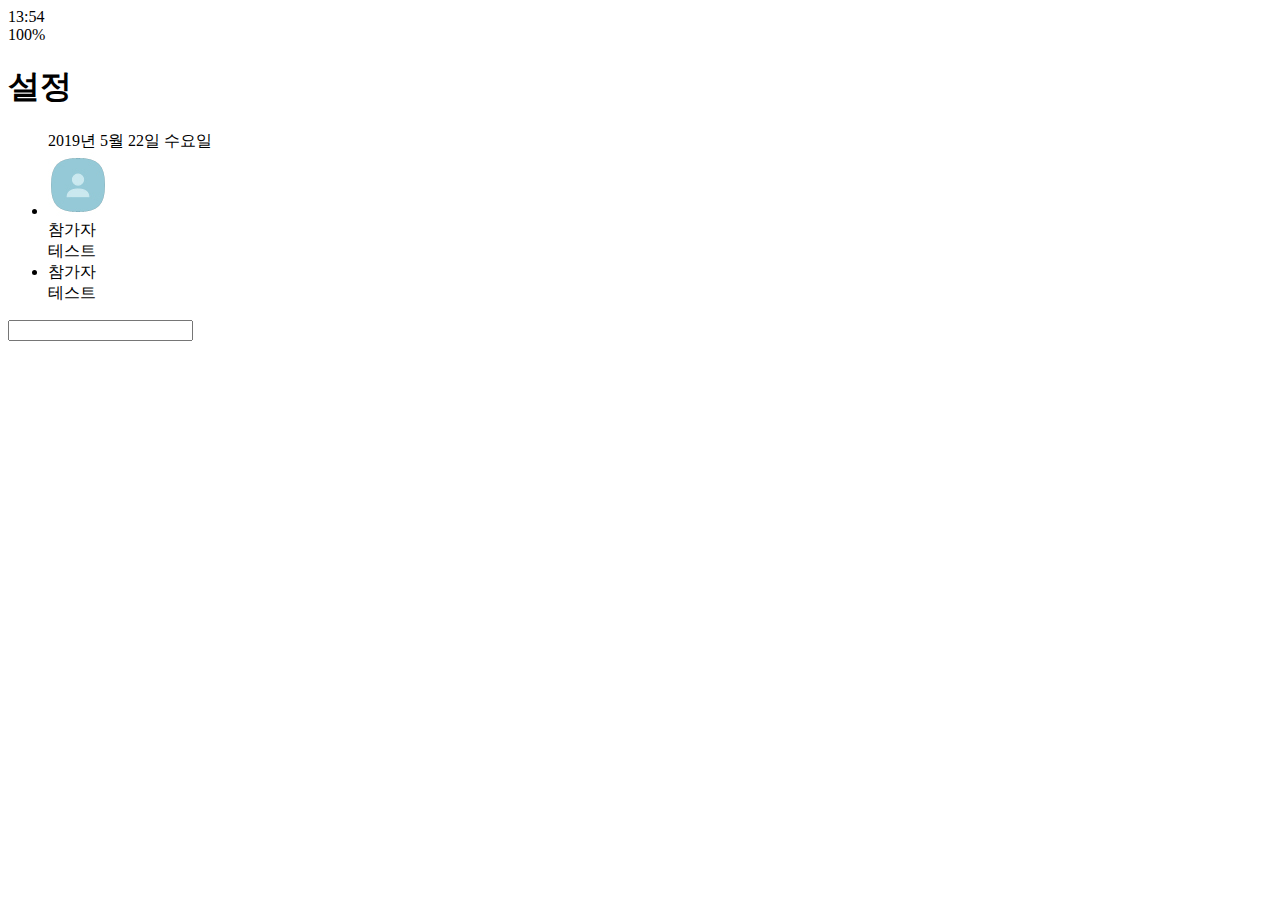
==== chat.html @ bae6f30d "process1" ====
<!DOCTYPE html>
<html lang="en">
  <head>
    <meta charset="UTF-8" />
    <meta name="viewport" content="width=device-width, initial-scale=1.0" />
    <meta http-equiv="X-UA-Compatible" content="ie=edge" />
    <link
      rel="stylesheet"
      href="https://use.fontawesome.com/releases/v5.8.2/css/all.css"
      integrity="sha384-oS3vJWv+0UjzBfQzYUhtDYW+Pj2yciDJxpsK1OYPAYjqT085Qq/1cq5FLXAZQ7Ay"
      crossorigin="anonymous"
    />
    <title>Chat | Kakao Clone</title>
  </head>
  <body>
    <div class="status-bar">
      <div class="status-bar__column">
        <span class="status-bar__clock">13:54</span>
      </div>
      <div class="status-bar__column">
        <i class="fas fa-clock"></i>
        <i class="fas fa-volume-mute"></i>
        <i class="fas fa-wifi"></i>
        <span class="status-bar__battery-level">100%</span>
        <i class="fas fa-battery-full"></i>
      </div>
    </div>
    <header class="header">
      <div class="header__header column">
        <div class="haeder__back-btn">
        <a href="index.html" class="header__back-btn">
            <i class="fas fa-arrow-left fa-2x"></i>
        </a>
        <h1 class="header__title">설정</h1>
      </div>
      <div class="header__header column">
        <span class="header__icon">
          <i class="fas fa-search"></i>
        </span>
        <div class="header__icon">
          <i class="fas fa-bars"></i>
        </div>
      </div>
    </header>
    <main class="chat">
        <ul class="chat__messages">
            <span class="chat__timestamp">
                2019년 5월 22일 수요일
            </span>
            <li class="incoming_message message">
                <img src="images/me.jpg" class="g-avatar message__avatar" />
                <div class="message__content">
                    <span class="message__autor">참가자</span>
                    <div class="message__bubble">
                        테스트
                    </div>
                </div>
                <span class="message__timestamp"></span>
            </li>
            <li class="incoming_message message">
                    <span class="message__timestamp"></span>
                    <div class="message__content">
                        <span class="message__autor">참가자</span>
                        <div class="message__bubble">
                            테스트
                        </div>
                    </div>
                    
            </li>
        </ul>
    </main>
    <div class="chat_write">
        <div class="chat__write-column">
            <i class="far fa-plus-square"></i>
        </div>
        <div class="chat__write-column">
            <input type="text" class="chat__write-input" />
        </div>
        <div class="chat__write-column">
            <span class="chat__write-icon">
                <i class="far fa-smile"></i>
            </span>
            <span class="chat__write-icon">
                <i class="fas fa-microphone"></i>
            </span>
        </div>
    </div>
  </body>
</html>
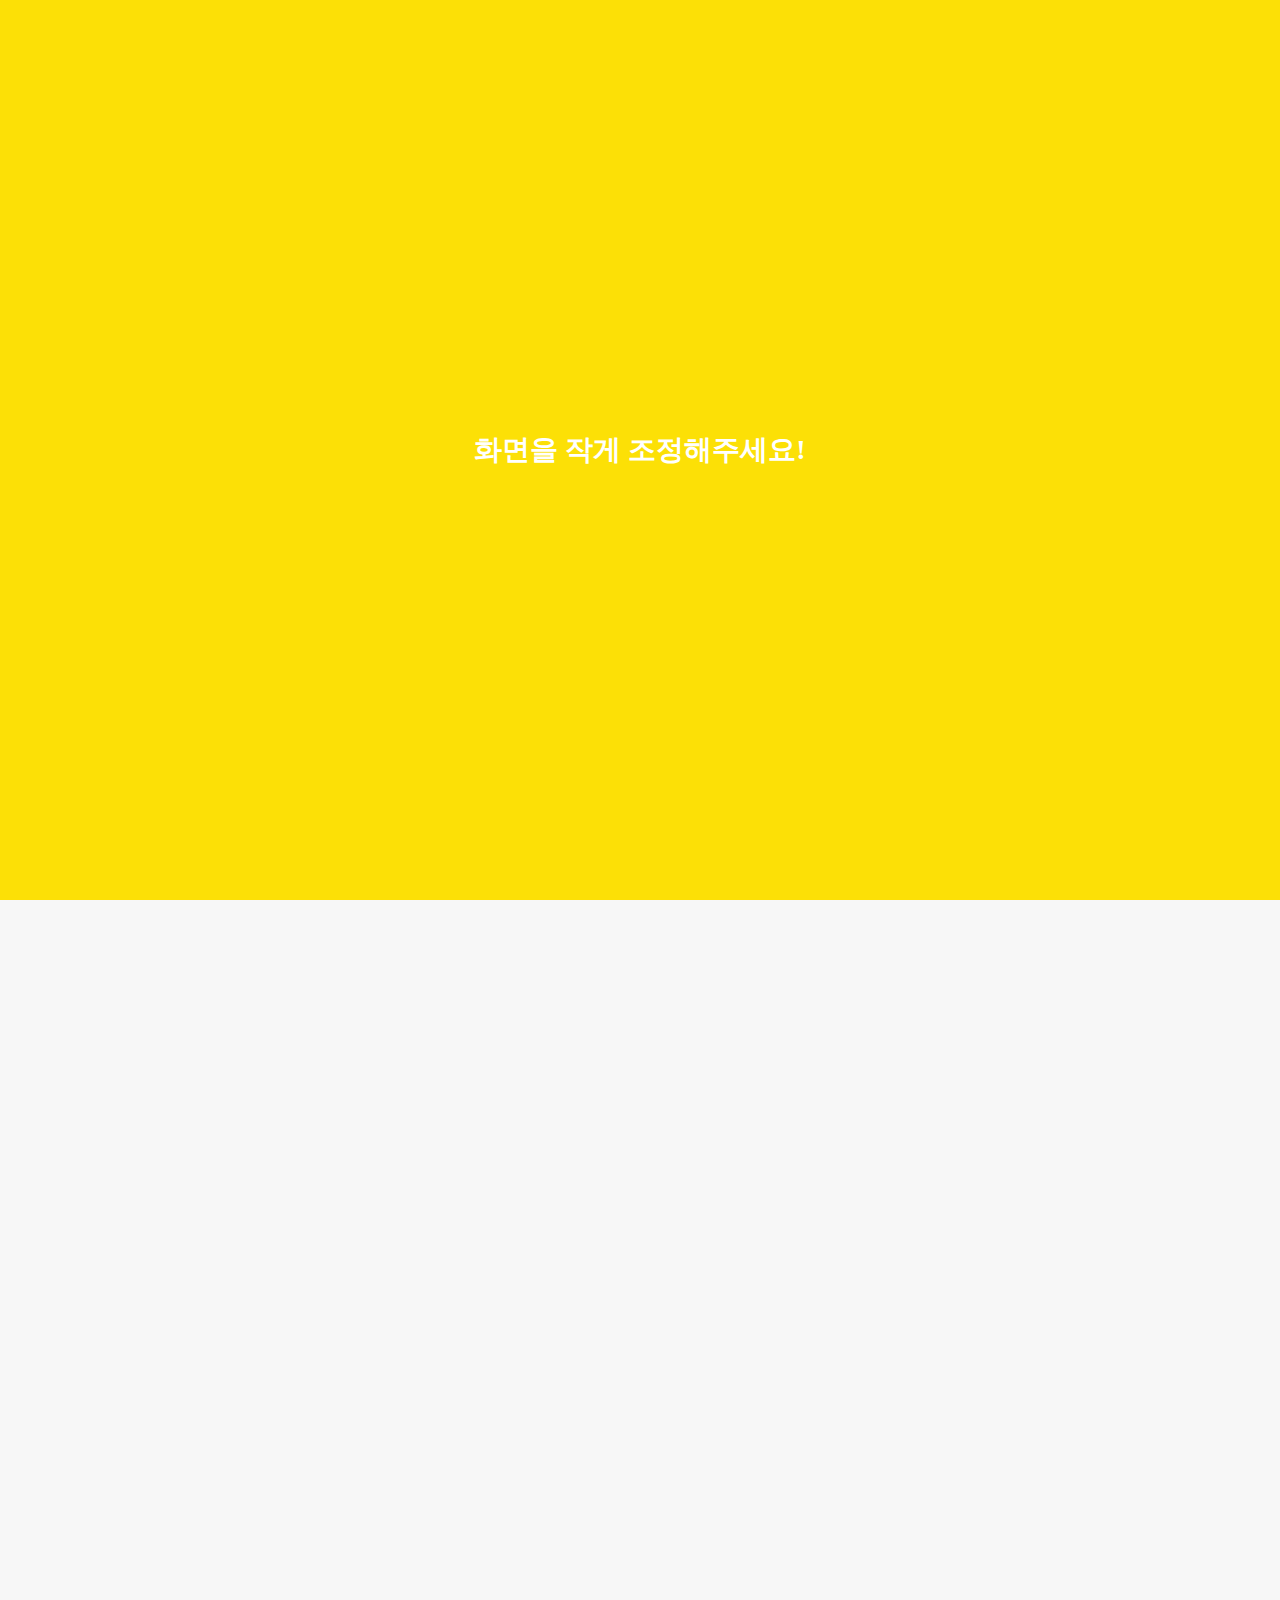
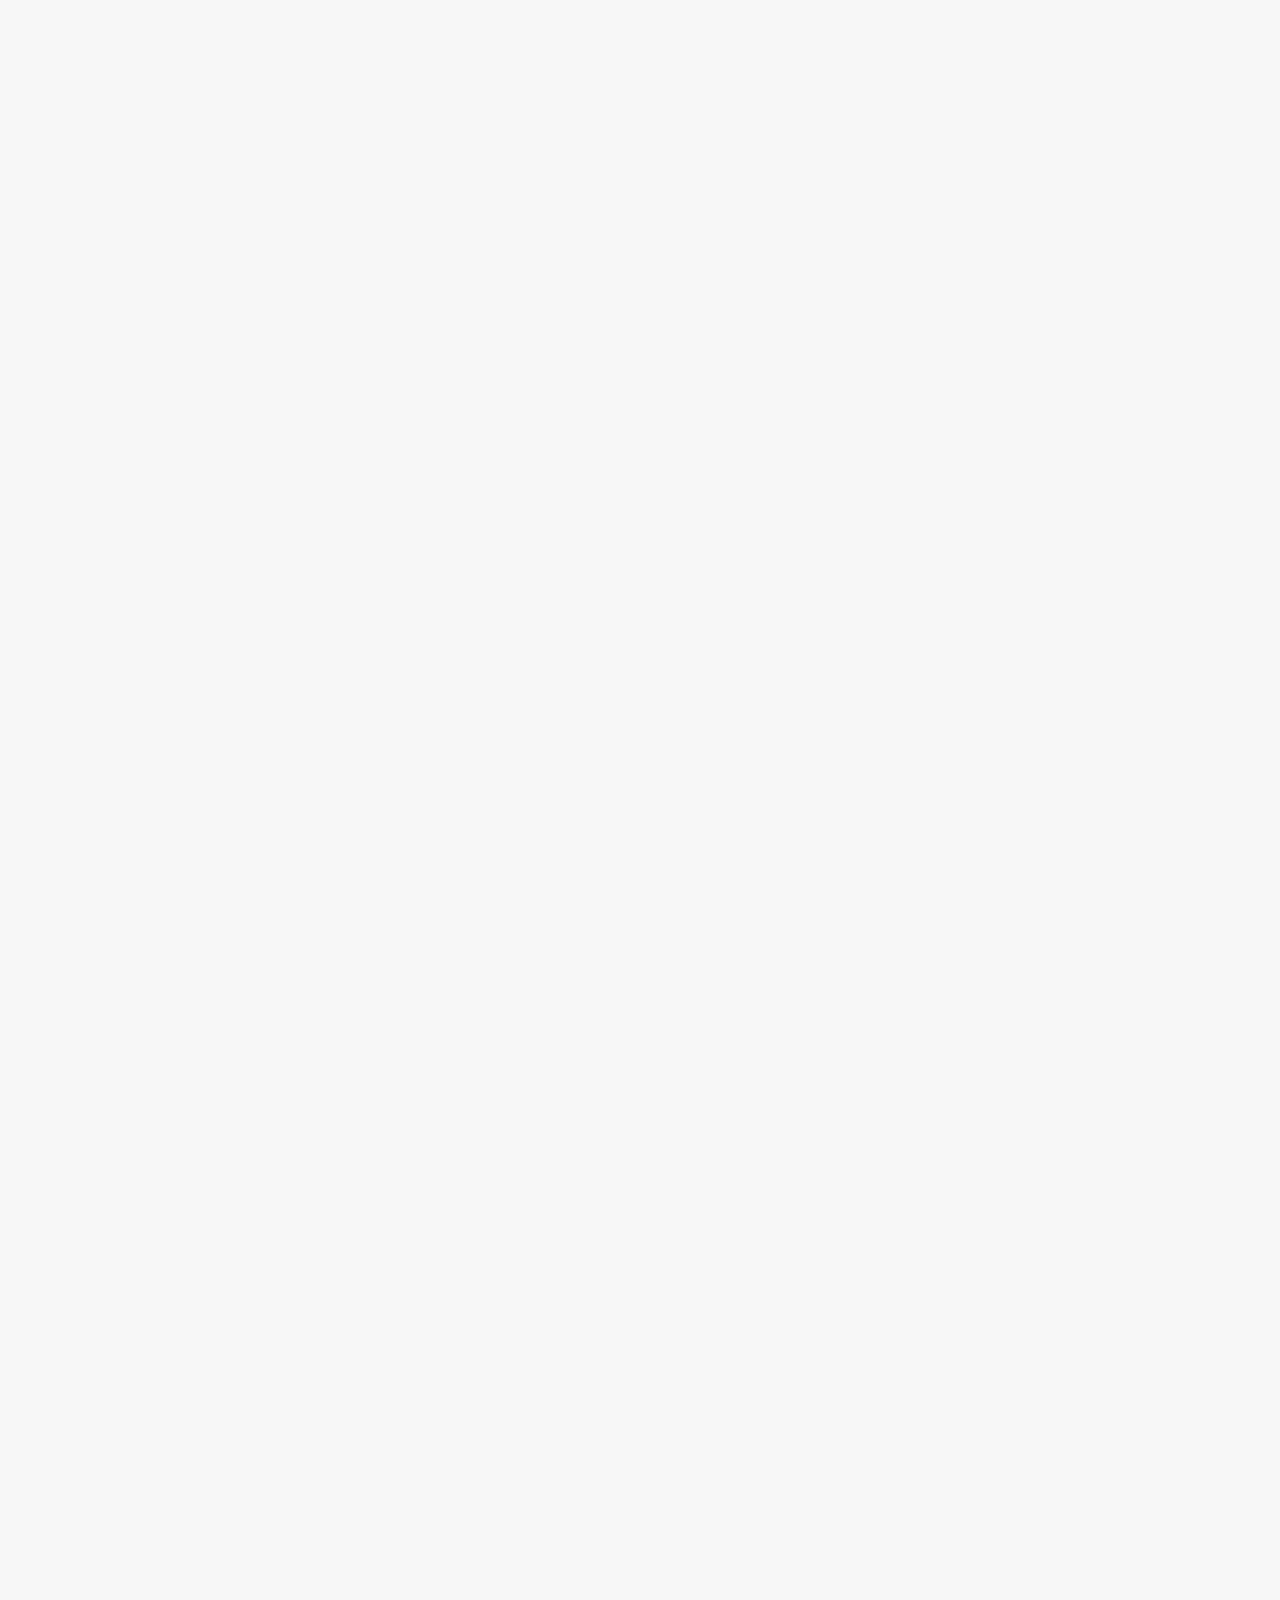
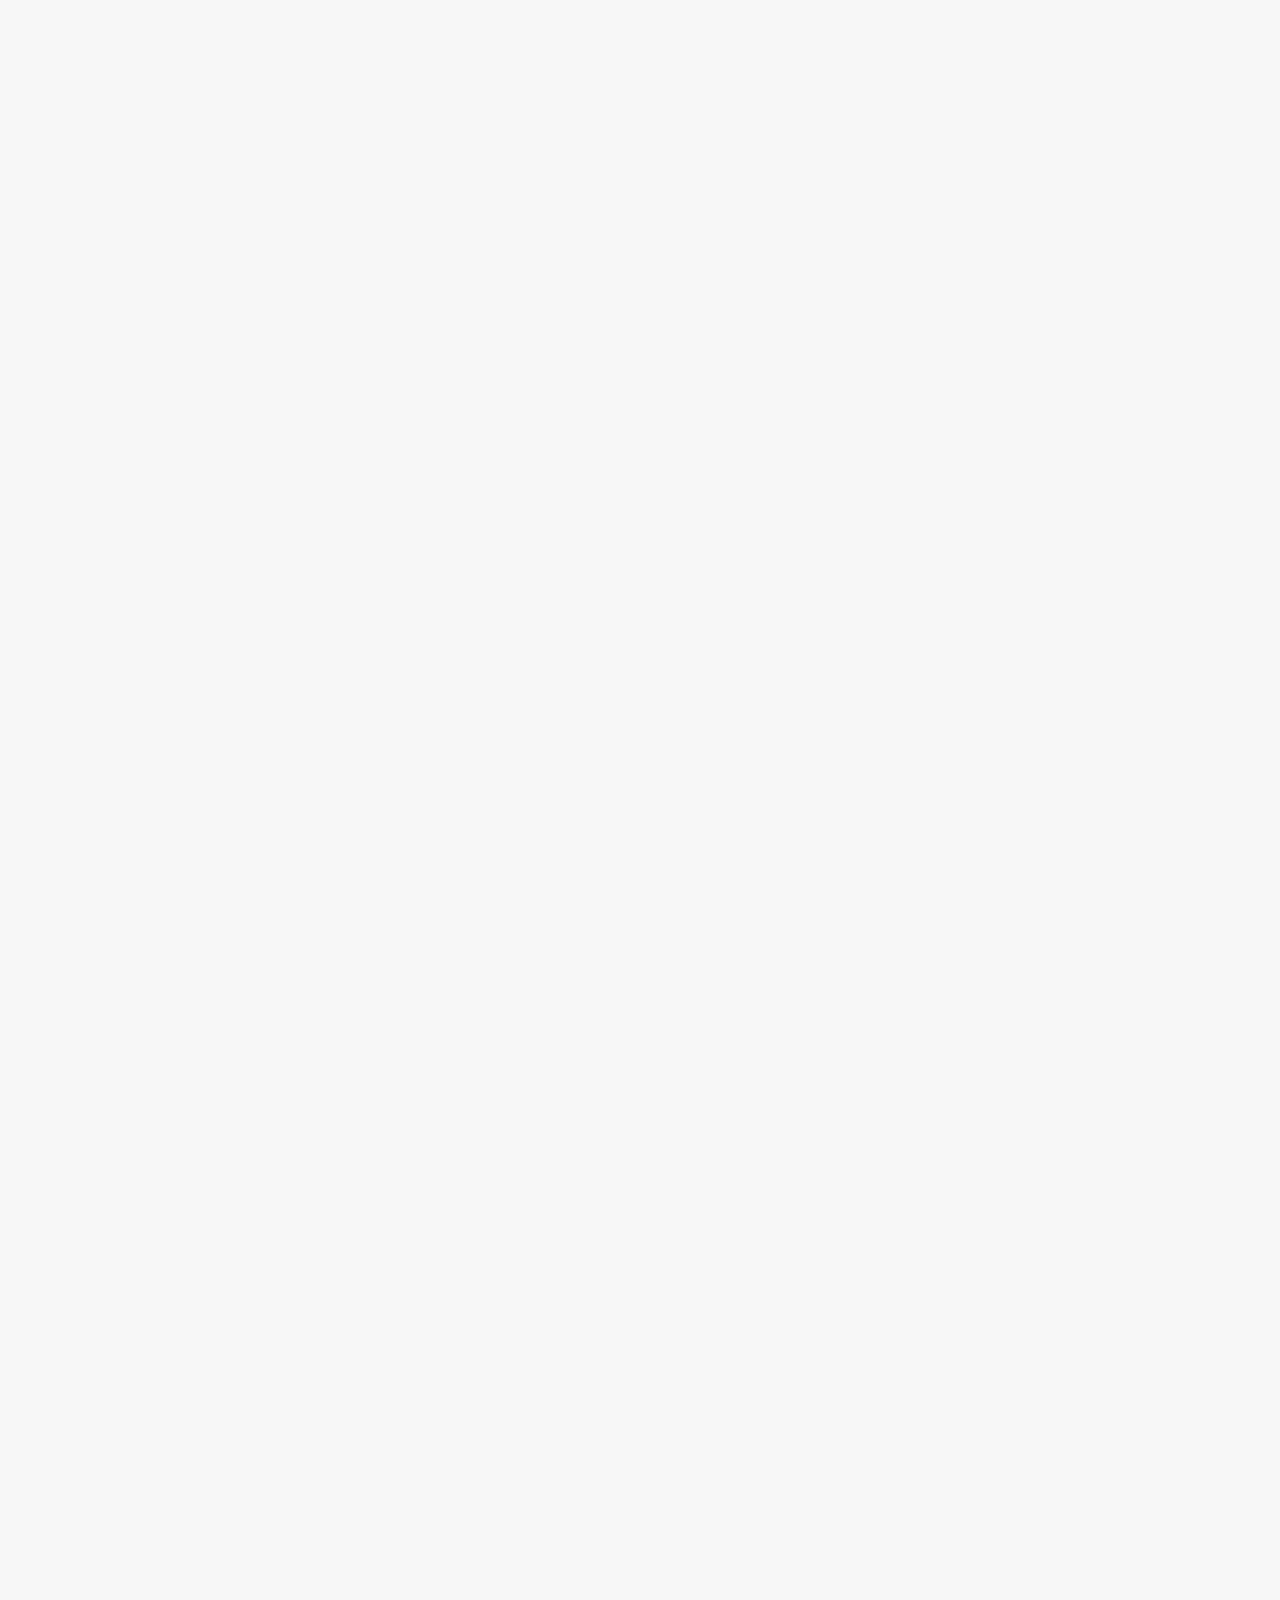
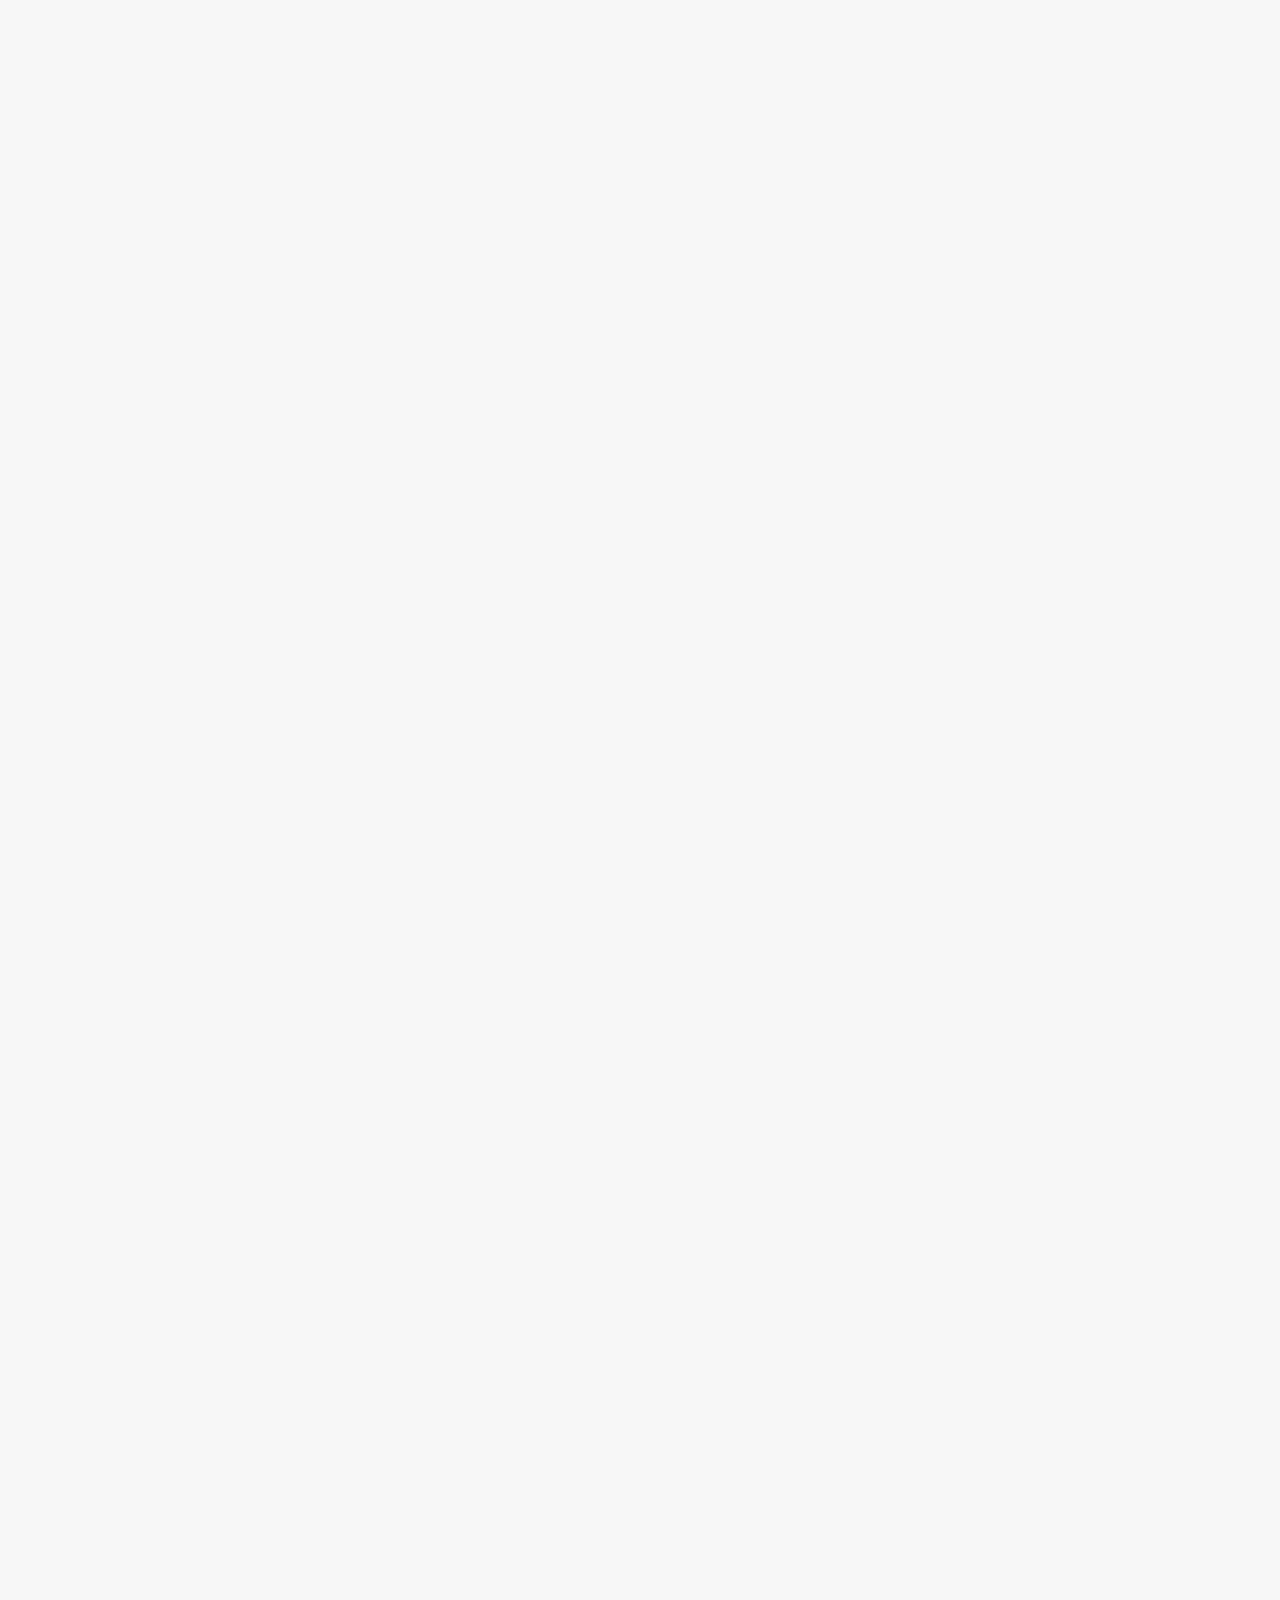
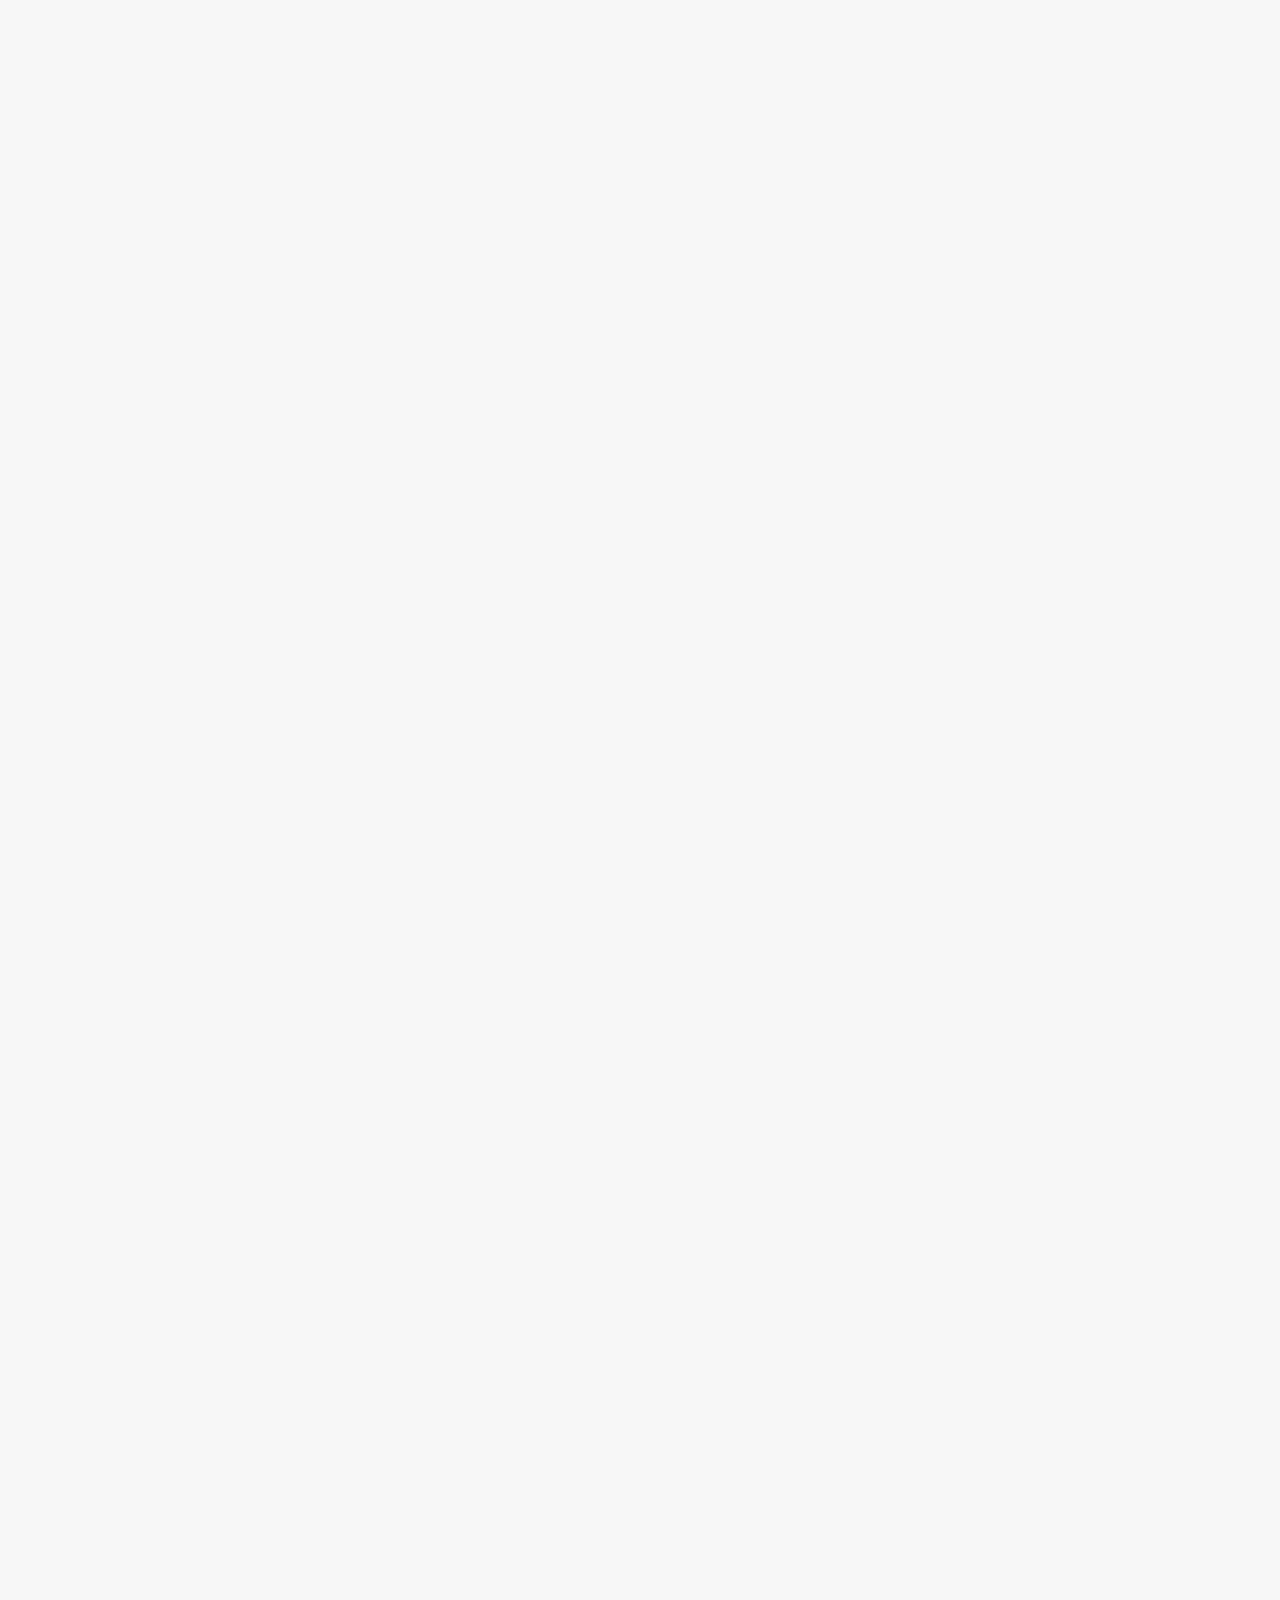
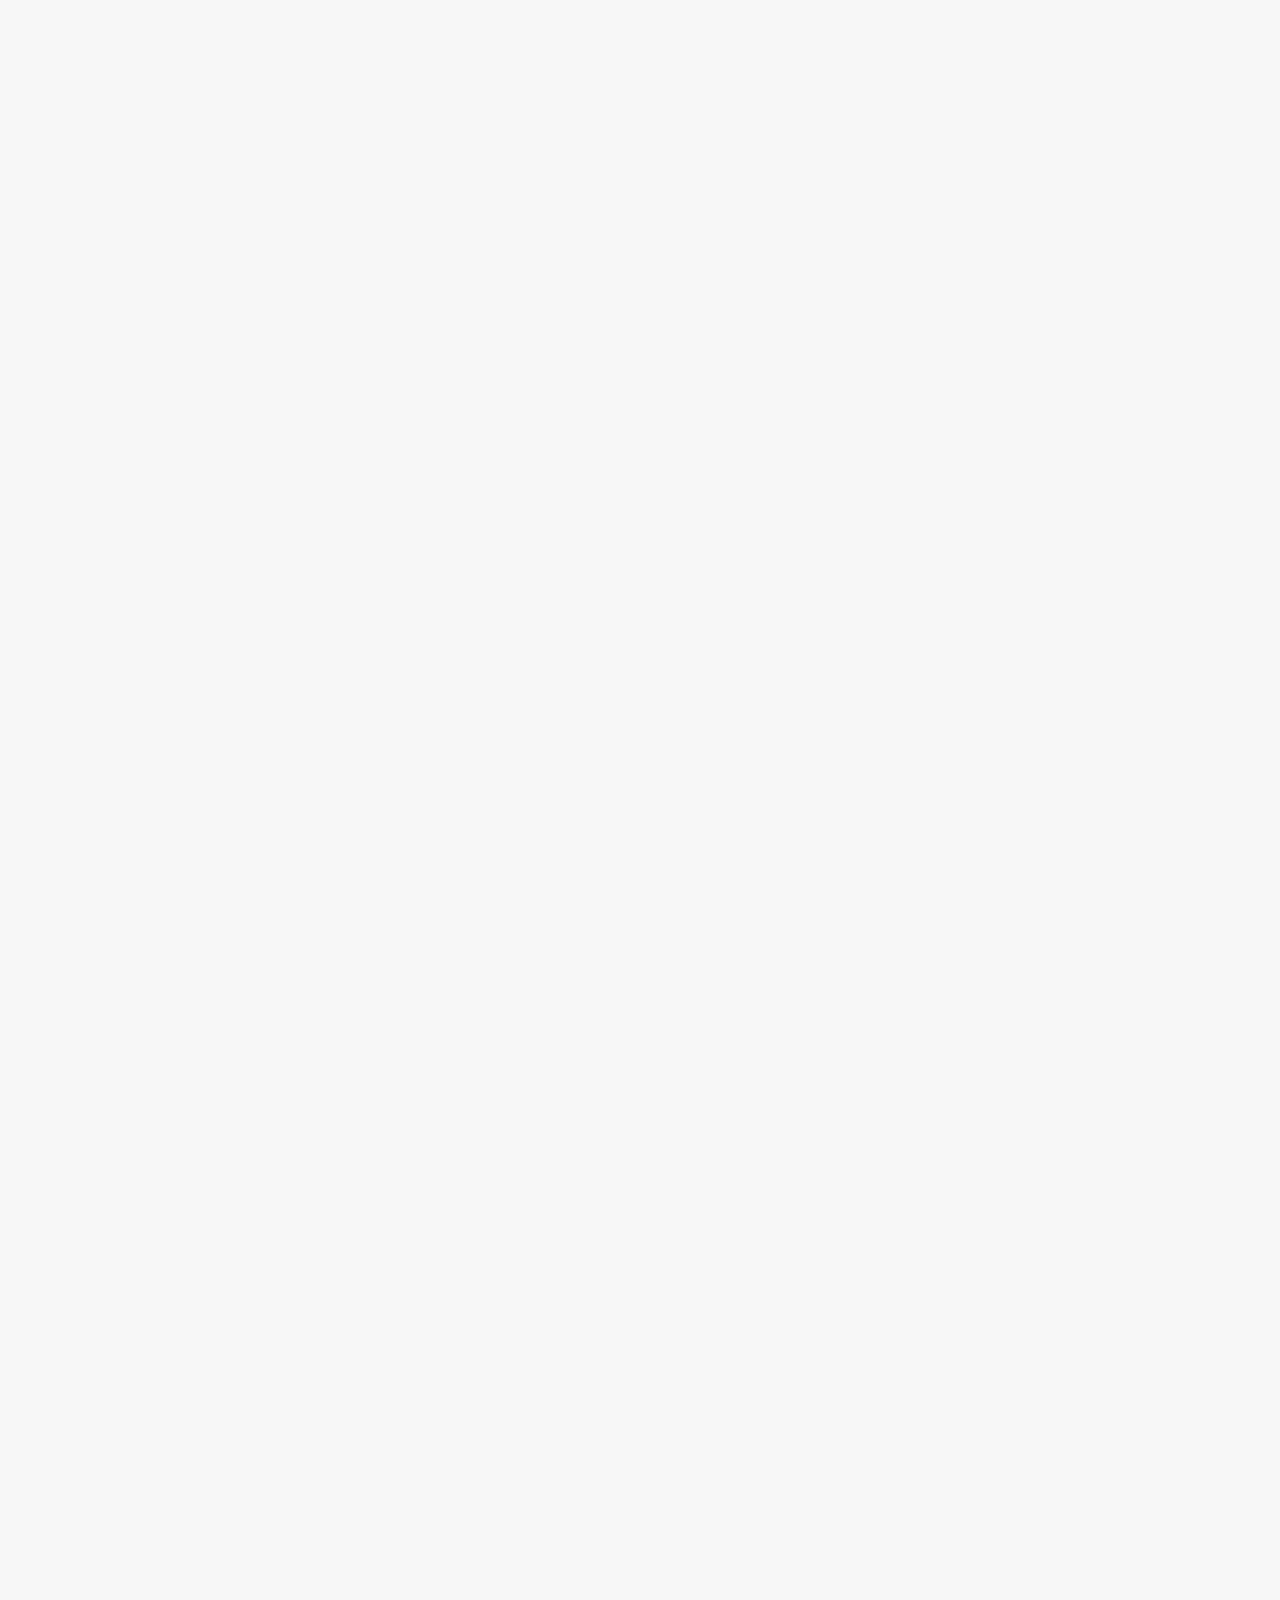
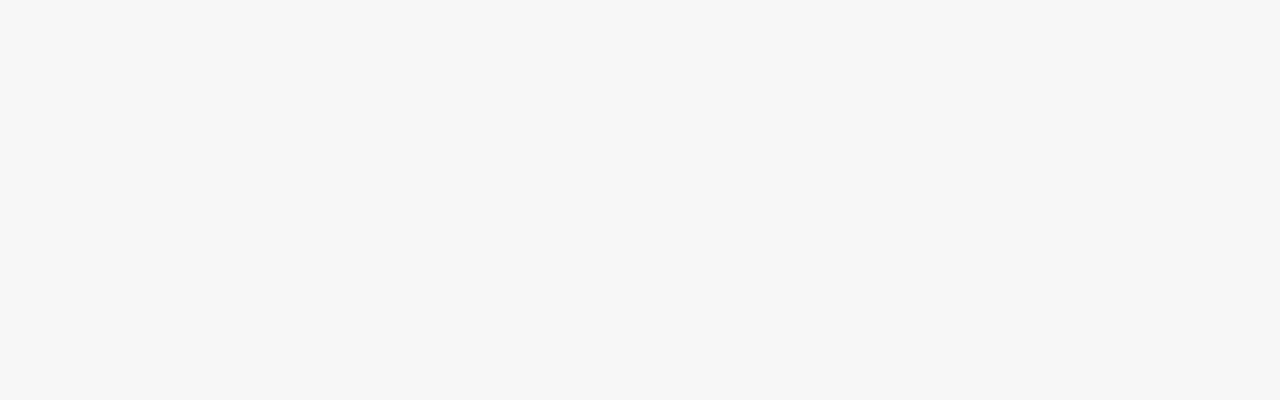
==== commit 48d14a81: "final" ====
--- a/chat.html
+++ b/chat.html
@@ -10,80 +10,82 @@
       integrity="sha384-oS3vJWv+0UjzBfQzYUhtDYW+Pj2yciDJxpsK1OYPAYjqT085Qq/1cq5FLXAZQ7Ay"
       crossorigin="anonymous"
     />
+    <link rel="stylesheet" href="css/styles.css" />
     <title>Chat | Kakao Clone</title>
   </head>
-  <body>
-    <div class="status-bar">
-      <div class="status-bar__column">
-        <span class="status-bar__clock">13:54</span>
+  <body class="chats-body">
+    <div class="header-wrapper">
+      <div class="status-bar">
+        <div class="status-bar__column">
+          <span class="status-bar__clock">13:54</span>
+        </div>
+        <div class="status-bar__column">
+          <i class="fas fa-clock"></i>
+          <i class="fas fa-volume-mute"></i>
+          <i class="fas fa-wifi"></i>
+          <span class="status-bar__battery-level">100%</span>
+          <i class="fas fa-battery-full"></i>
+        </div>
       </div>
-      <div class="status-bar__column">
-        <i class="fas fa-clock"></i>
-        <i class="fas fa-volume-mute"></i>
-        <i class="fas fa-wifi"></i>
-        <span class="status-bar__battery-level">100%</span>
-        <i class="fas fa-battery-full"></i>
+      <header class="header">
+        <div class="header__header-column">
+          <a href="index.html" class="header__back-btn">
+            <i class="fas fa-arrow-left"></i>
+          </a>
+          <h1 class="header__title">참가자</h1>
+        </div>
+        <div class="header__header-column">
+          <span class="header__icon">
+            <i class="fas fa-search"></i>
+          </span>
+          <span class="header__icon">
+            <i class="fas fa-bars"></i>
+          </span>
+        </div>
+      </header>
+    </div>
+    <main class="chat-screen">
+      <ul class="chat__messages">
+        <span class="chat__timestamp">
+          2019년 5월 22일 수요일
+        </span>
+        <li class="incoming_message message">
+          <img src="images/me.jpg" class="g-avatar message__avatar" />
+          <div class="message__content">
+            <span class="message__autor">참가자</span>
+            <span class="message__bubble">
+              테스트
+            </span>
+          </div>
+        </li>
+        <li class="sent-message message">
+          <div class="message__content">
+            <span class="message__bubble">
+              테스트
+            </span>
+          </div>
+        </li>
+      </ul>
+    </main>
+    <div class="chat__write--container">
+      <input class="chat__write" type="text" class="chat__write-input" />
+      <div class="chat__icon-left">
+        <i class="far fa-plus-square"></i>
+      </div>
+      <div class="chat__icon-right">
+        <span class="chat__write-icon">
+          <i class="fas fa-chevron-right"></i>
+        </span>
+        <span class="chat__write-icon">
+          <i class="far fa-smile"></i>
+        </span>
+        <span class="chat__write-icon">
+          <i class="fas fa-microphone"></i>
+        </span>
       </div>
     </div>
-    <header class="header">
-      <div class="header__header column">
-        <div class="haeder__back-btn">
-        <a href="index.html" class="header__back-btn">
-            <i class="fas fa-arrow-left fa-2x"></i>
-        </a>
-        <h1 class="header__title">설정</h1>
-      </div>
-      <div class="header__header column">
-        <span class="header__icon">
-          <i class="fas fa-search"></i>
-        </span>
-        <div class="header__icon">
-          <i class="fas fa-bars"></i>
-        </div>
-      </div>
-    </header>
-    <main class="chat">
-        <ul class="chat__messages">
-            <span class="chat__timestamp">
-                2019년 5월 22일 수요일
-            </span>
-            <li class="incoming_message message">
-                <img src="images/me.jpg" class="g-avatar message__avatar" />
-                <div class="message__content">
-                    <span class="message__autor">참가자</span>
-                    <div class="message__bubble">
-                        테스트
-                    </div>
-                </div>
-                <span class="message__timestamp"></span>
-            </li>
-            <li class="incoming_message message">
-                    <span class="message__timestamp"></span>
-                    <div class="message__content">
-                        <span class="message__autor">참가자</span>
-                        <div class="message__bubble">
-                            테스트
-                        </div>
-                    </div>
-                    
-            </li>
-        </ul>
-    </main>
-    <div class="chat_write">
-        <div class="chat__write-column">
-            <i class="far fa-plus-square"></i>
-        </div>
-        <div class="chat__write-column">
-            <input type="text" class="chat__write-input" />
-        </div>
-        <div class="chat__write-column">
-            <span class="chat__write-icon">
-                <i class="far fa-smile"></i>
-            </span>
-            <span class="chat__write-icon">
-                <i class="fas fa-microphone"></i>
-            </span>
-        </div>
+    <div class="bigScreen">
+      <span class="bigScreen__text">화면을 작게 조정해주세요!</span>
     </div>
   </body>
 </html>
--- a/css/styles.css
+++ b/css/styles.css
@@ -0,0 +1,29 @@
+@import url("https://fonts.googleapis.com/css?family=Open+Sans:300,400,600&display=swap");
+@import "reset.css";
+@import "status-bar.css";
+@import "header.css";
+@import "nav-bar.css";
+@import "friend.css";
+@import "friends.css";
+@import "find.css";
+@import "more.css";
+@import "settings.css";
+@import "chat.css";
+@import "mobile.css";
+
+* {
+  box-sizing: border-box;
+}
+
+body {
+  background-color: white;
+  padding: 10px 20px;
+  color: #020202;
+  font-family: "Open Sans" -apple-system, BlinkMacSystemFont, "Segoe UI", Roboto,
+    Oxygen, Ubuntu, Cantarell, "Open Sans", "Helvetica Neue", sans-serif;
+}
+
+a {
+  color: inherit;
+  text-decoration: none;
+}
